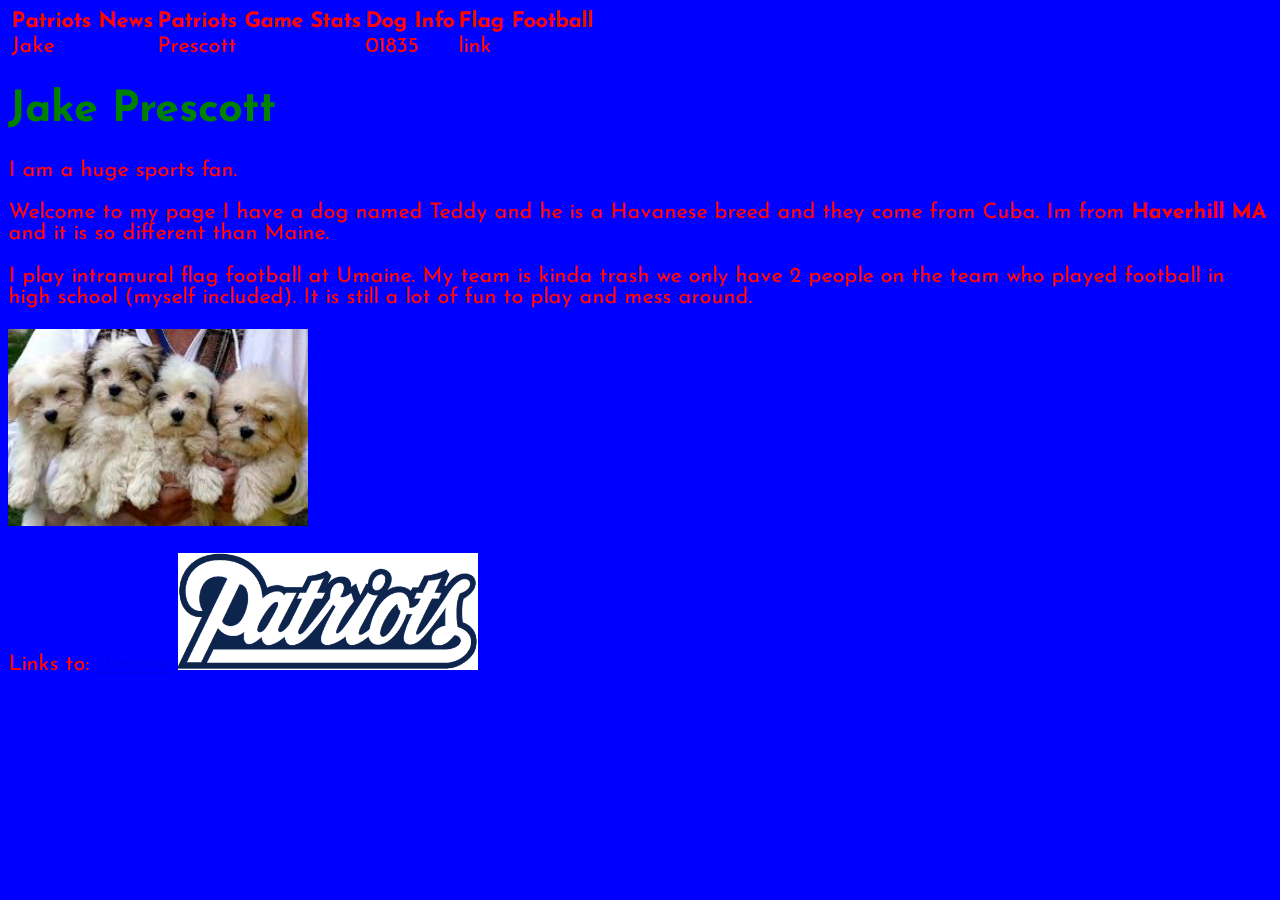
==== index.html @ 6d366c12 "Add files via upload" ====
<!DOCTYPE html>
<html>
	<head>
		<title>Jake's Homepage</title>
		<link href="styles.css" rel="stylesheet">

		<link href="https://fonts.googleapis.com/css?family=Josefin+Sans" rel="stylesheet">

	</head>
	<body>

<table>
	<tr>
		<th>Patriots News</th>
		<th>Patriots Game Stats</th>
		<th>Dog Info</th>
		<th>Flag Football</th>
	</tr>
	<tr>
		<td>Jake</td>
		<td>Prescott</td>
		<td>01835</td>
		<td>link</td>
	</tr>
</table>




<h1>Jake Prescott </h1>
I am a huge sports fan.

<P>Welcome to my page I have a dog named Teddy and he is a Havanese breed and they come from Cuba. Im from <b>Haverhill MA</b> and it is so different than Maine.</P>

<P> I play intramural flag football at Umaine. My team is kinda trash we only have 2 people on the team who played football in high school (myself included). It is still a lot of fun to play and mess around.</P>


<IMG SRC="puppy.jpg" width="300">


<P>Links to:
<a HREF="https://www.umaine.edu">Umaine</a>

<IMG SRC="pats.jpg" width="300">
---- styles.css ----
h1 {
	color: green;
	font-size: 200%;
	font-weight: bold;

}

body {
	background: blue;
	color: red;
	font-size: 16pt;
	font-family: 'Josefin Sans', sans-serif;
	}


nav li {
	display: inline-block;
	border: 2px solid black;
	background: white;
	padding: 10px
	margin: 5px
}
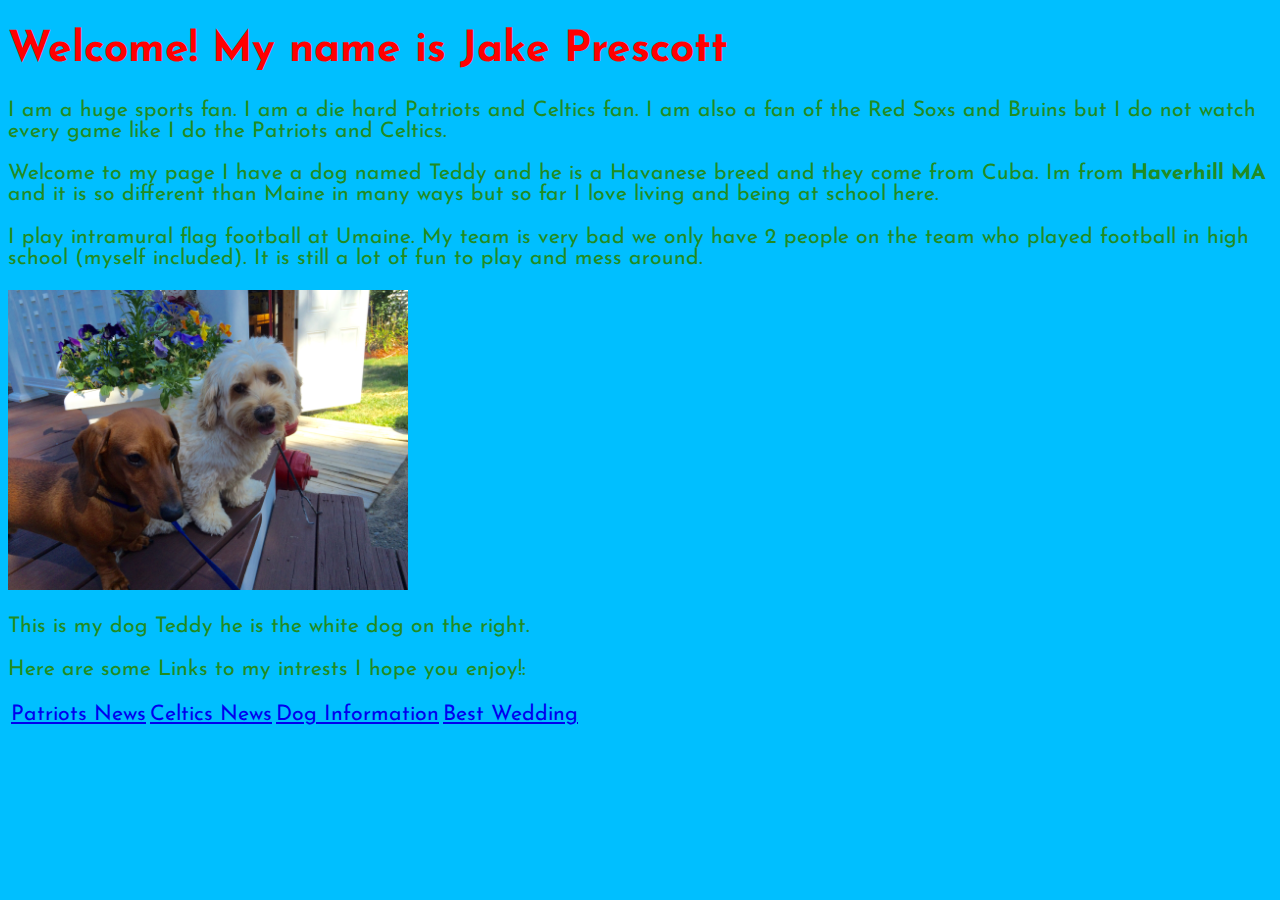
==== commit 368f0e62: "Add files via upload" ====
--- a/index.html
+++ b/index.html
@@ -6,39 +6,30 @@
 
 		<link href="https://fonts.googleapis.com/css?family=Josefin+Sans" rel="stylesheet">
 
+
 	</head>
 	<body>
 
-<table>
-	<tr>
-		<th>Patriots News</th>
-		<th>Patriots Game Stats</th>
-		<th>Dog Info</th>
-		<th>Flag Football</th>
-	</tr>
-	<tr>
-		<td>Jake</td>
-		<td>Prescott</td>
-		<td>01835</td>
-		<td>link</td>
-	</tr>
-</table>
+
+<h1>Welcome! My name is Jake Prescott </h1>
+I am a huge sports fan. I am a die hard Patriots and Celtics fan. I am also a fan of the Red Soxs and Bruins but I do not watch every game like I do the Patriots and Celtics.
+
+<P>Welcome to my page I have a dog named Teddy and he is a Havanese breed and they come from Cuba. Im from <b>Haverhill MA</b> and it is so different than Maine in many ways but so far I love living and being at school here.</P>
+
+<P> I play intramural flag football at Umaine. My team is very bad we only have 2 people on the team who played football in high school (myself included). It is still a lot of fun to play and mess around.</P>
+
+
+<IMG SRC="IMG_4399.JPG" width="400">
+<P> This is my dog Teddy he is the white dog on the right.<P/>
 
 
 
-
-<h1>Jake Prescott </h1>
-I am a huge sports fan.
-
-<P>Welcome to my page I have a dog named Teddy and he is a Havanese breed and they come from Cuba. Im from <b>Haverhill MA</b> and it is so different than Maine.</P>
-
-<P> I play intramural flag football at Umaine. My team is kinda trash we only have 2 people on the team who played football in high school (myself included). It is still a lot of fun to play and mess around.</P>
-
-
-<IMG SRC="puppy.jpg" width="300">
-
-
-<P>Links to:
-<a HREF="https://www.umaine.edu">Umaine</a>
-
-<IMG SRC="pats.jpg" width="300">
+<P>Here are some Links to my intrests I hope you enjoy!:
+	<table>
+		<tr>
+			<td colspan="3"><a HREF="patriotsnews.html">Patriots News</a></td>
+			<td colspan="3"><a HREF="celticsnews.html">Celtics News</a></td>
+			<td colspan="3"><a HREF="doginformation.html">Dog Information</a></td>
+			<td colspan="3"><a HREF="wedding.html">Best Wedding</a></td>
+		</tr>
+	</table>
--- a/styles.css
+++ b/styles.css
@@ -1,13 +1,13 @@
 h1 {
-	color: green;
+	color: red;
 	font-size: 200%;
 	font-weight: bold;
-
+	
 }
 
 body {
-	background: blue;
-	color: red;
+	background: DeepSkyBlue;
+	color: ForestGreen;
 	font-size: 16pt;
 	font-family: 'Josefin Sans', sans-serif;
 	}
